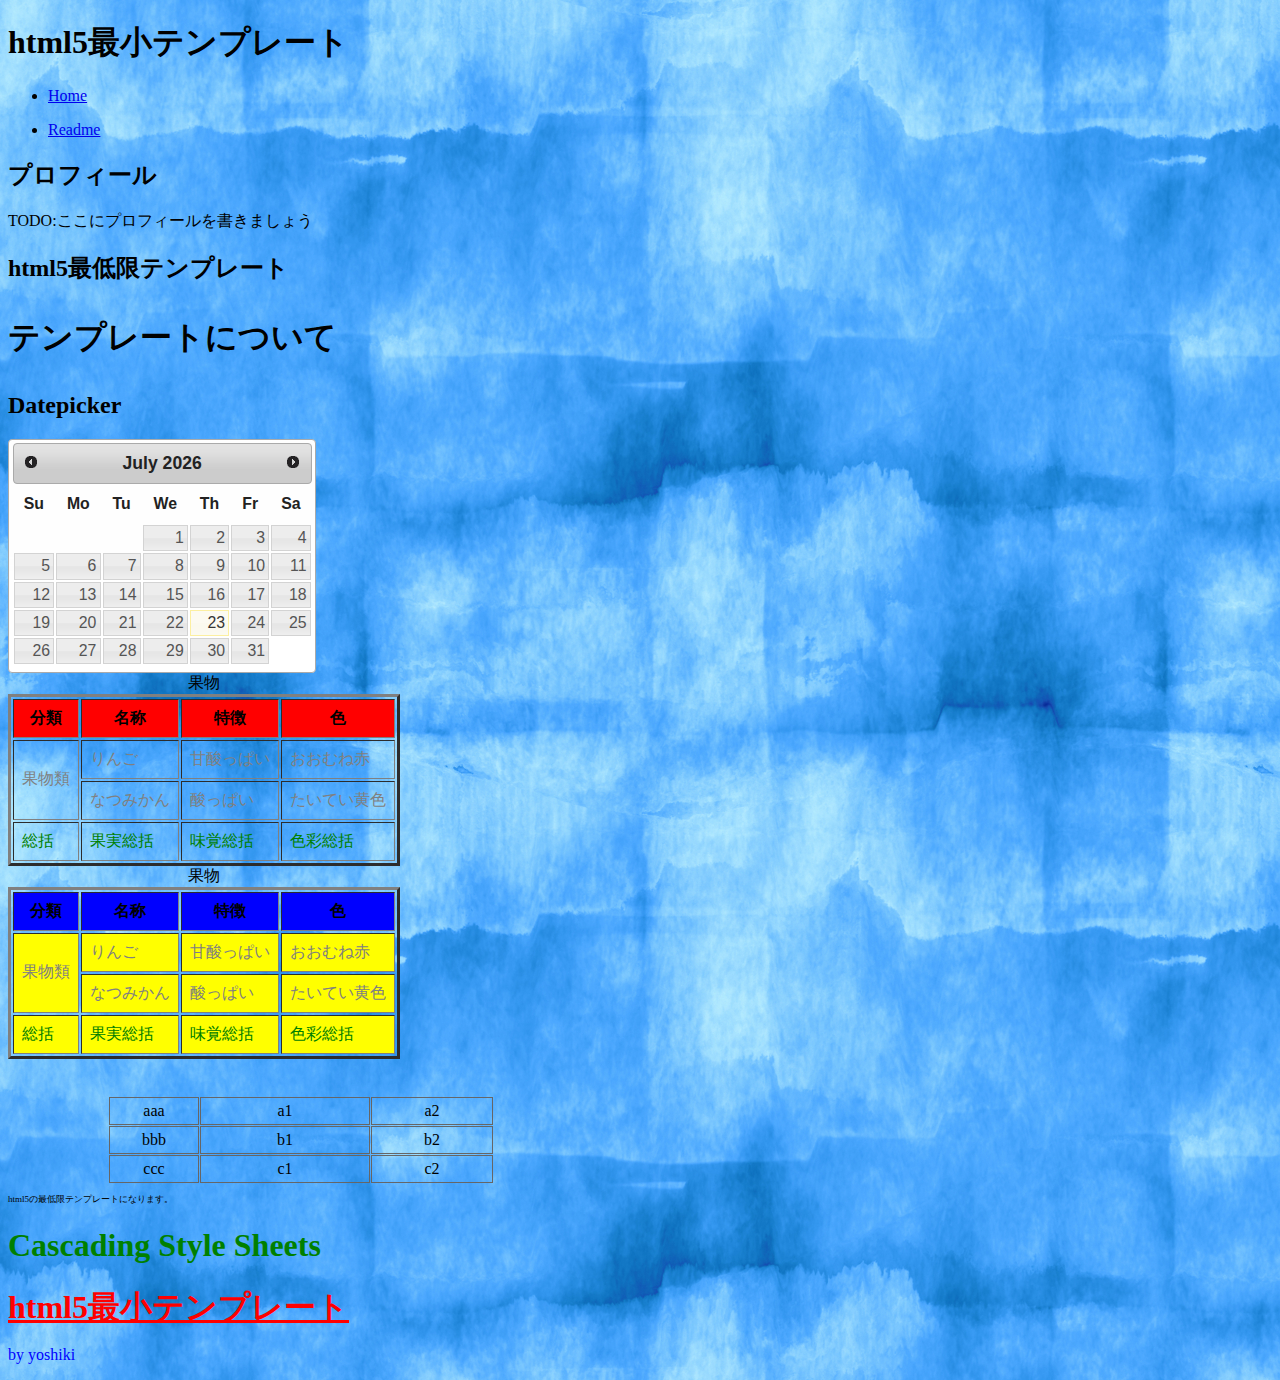
==== index.html @ 8c58e88d "プロフィールエリアの枠を用意しました" ====
﻿<!DOCTYPE html>
 <html lang="ja">
 <head>
 <meta charset="UTF-8" />
 <title>html5最小テンプレート</title>

<link rel="stylesheet" href="./style.css" type="text/css">
<link rel="stylesheet" href="./div.css" type="text/css">

		<link type="text/css" href="./jquery-ui-1.8.20.custom/css/custom-theme/jquery-ui-1.8.20.custom.css" rel="stylesheet" />
		<script type="text/javascript" src="./jquery-ui-1.8.20.custom/js/jquery-1.7.2.min.js"></script>
		<script type="text/javascript" src="./jquery-ui-1.8.20.custom/js/jquery-ui-1.8.20.custom.min.js"></script>

 </head>


 <body background="0001.jpg">

 <header>
 <h1>html5最小テンプレート</h1>
 </header>
 
 <nav>
 <ul><li><a href="./">Home</a></li></ul>
  <ul><li><a href="./readme.txt">Readme</a></li></ul>
 </nav>
 <article>

<h2> プロフィール </h2>
<p>TODO:ここにプロフィールを書きましょう</p>

 <h2>html5最低限テンプレート</h2>

 <p class="title">テンプレートについて </p> 


 		<!-- Datepicker -->
		<h2 class="demoHeaders">Datepicker</h2>
		<div id="datepicker"></div>


 <table border="3" cellspacing="2" cellpadding="8" id="table1">
 <caption>果物</caption>
  
  <thead>
   <tr>
    <th>分類</th>
    <th>名称</th>
    <th>特徴</th>
    <th>色</th> 
   </tr>
  </thead>

  <tbody>
   <tr>
     <td rowspan="2">果物類</td>
     <td>りんご</td>
     <td>甘酸っぱい</td>
     <td>おおむね赤</td>
   </tr>
   <tr>
    <td>なつみかん</td>
    <td>酸っぱい</td>
    <td>たいてい黄色</td>
   </tr>
  </tbody>

  <tfoot>
   <tr>
    <td>総括</td>
    <td>果実総括</td>
    <td>味覚総括</td>
    <td>色彩総括</td>
   </tr>
  </tfoot>

 </table>

 <table border="3" cellspacing="2" cellpadding="8" id="table2">
 <caption>果物</caption>
  
  <thead>
   <tr>
    <th>分類</th>
    <th>名称</th>
    <th>特徴</th>
    <th>色</th> 
   </tr>
  </thead>

  <tbody>
   <tr>
     <td rowspan="2">果物類</td>
     <td>りんご</td>
     <td>甘酸っぱい</td>
     <td>おおむね赤</td>
   </tr>
   <tr>
    <td>なつみかん</td>
    <td>酸っぱい</td>
    <td>たいてい黄色</td>
   </tr>
  </tbody>

  <tfoot>
   <tr>
    <td>総括</td>
    <td>果実総括</td>
    <td>味覚総括</td>
    <td>色彩総括</td>
   </tr>
  </tfoot>

 </table>

 <br>
 <script type="text/javascript" src="http://static.nexon.co.jp/arad/library/blogparts/include_arad_blogparts.js"></script>
<noscript>
<span style="font-size:10px"><a href="http://www.arad.jp" target="_blank">アラド戦記(www.arad.jp)</a>のブログパーツを表示するには、JavaScriptが動作する環境が必要です。</span>
</noscript>
 

<div class="hyoumodoki">
<div class="t1">aaa</div><div class="t2">a1</div><div class="t3">a2</div>
<div class="t1">bbb</div><div class="t2">b1</div><div class="t3">b2</div>
<div class="t1">ccc</div><div class="t2">c1</div><div class="t3">c2</div>

</div>

<div style="clear:both;">
 </div>

 <p class="description">html5の最低限テンプレートになります。</p>
 <h1 id="optical-properties">Cascading Style Sheets</h1>

 </article>
 <footer>
 <a href="./" class="title">html5最小テンプレート</a>
 </footer>

 <p style="color:Blue">by yoshiki</p> 


 <script>
     // Datepicker
     $('#datepicker').datepicker({
         inline: true
     });

 </script>
 </body>
 </html>
---- style.css ----
﻿    p {font-family:HG行書体;}
    p.title { font-size:xx-large;}
    p.description { font-size:xx-small;}
    a.title { font-size:xx-large; font-family:HG行書体; color:red;}
    .title { font-weight:bold;}
    h1#optical-properties {color:green;}
    table#table1 thead { background-color:red;}
    table#table2 thead { background-color:blue;}
    table#table2 td {background-color:yellow;}
    tbody { color:Gray;}
    tfoot { color:green;}

  body {background-color:#ADD8E6;}
---- div.css ----
﻿.hyoumodoki 
{
    
width:25em;
text-align:center;
margin-top:20px;
margin-bottom:20px;
margin-left:100px;

}
.hyoumodoki br{clear:both;}

div.t1{display:block;
float:left;
margin:0 0 1px 1px;
padding:4px;
width:5em;
border:1px solid #666;
}
div.t2{display:block;
float:left;
margin:0 0 1px 1px;
padding:4px;
width:10em;
border:1px solid #666;
}
div.t3{display:block;
float:left;
margin:0 0 1px 1px;
padding:4px;
width:7em;
border:1px solid #666;
}
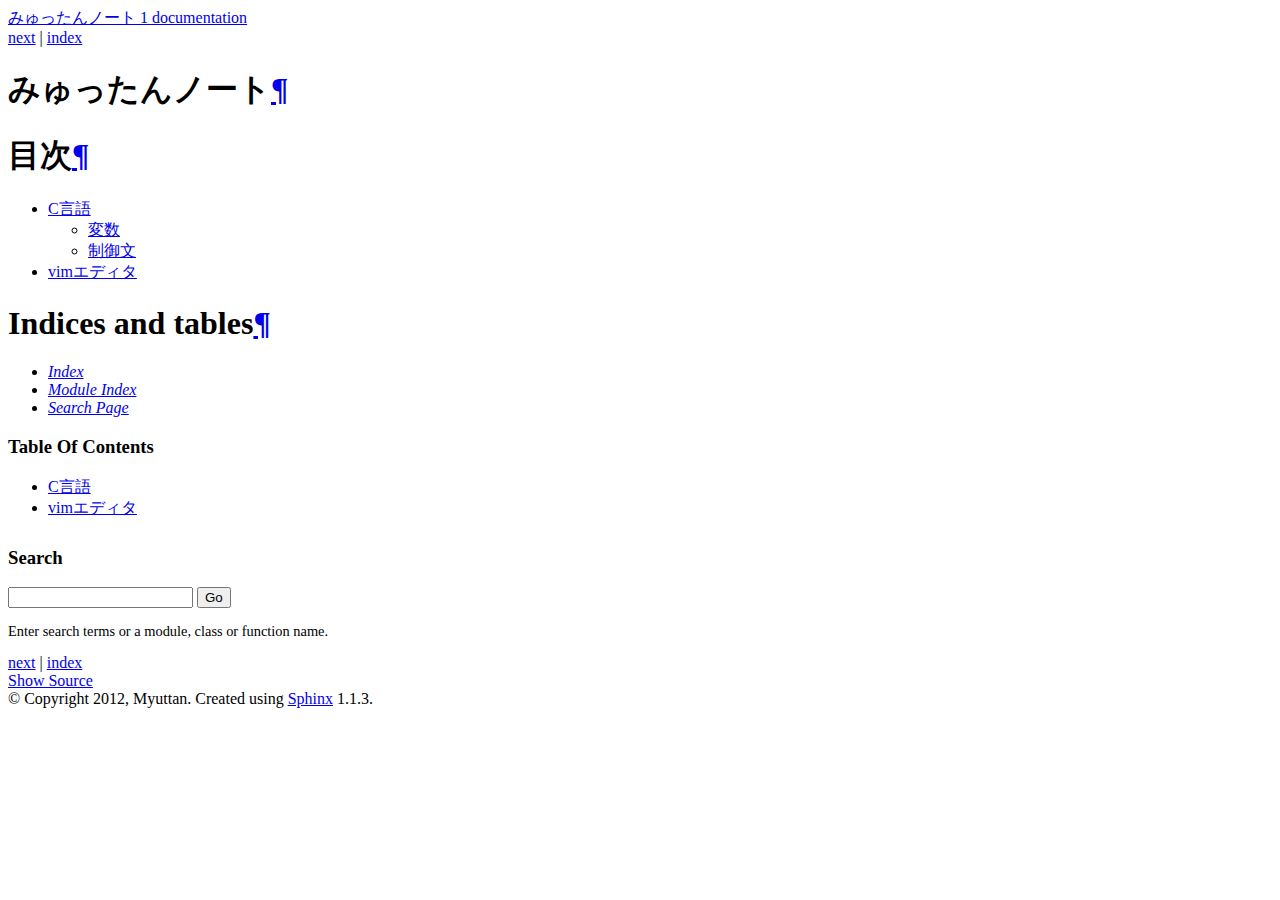
==== commit 4fac3596: "アンダースコアのディレクトリは削除" ====
--- a/index.html
+++ b/index.html
@@ -1,152 +1,129 @@
-﻿<!DOCTYPE html>
- <html lang="ja">
- <head>
- <meta charset="UTF-8" />
- <title>html5最小テンプレート</title>
-
-<link rel="stylesheet" href="./style.css" type="text/css">
-<link rel="stylesheet" href="./div.css" type="text/css">
-
-		<link type="text/css" href="./jquery-ui-1.8.20.custom/css/custom-theme/jquery-ui-1.8.20.custom.css" rel="stylesheet" />
-		<script type="text/javascript" src="./jquery-ui-1.8.20.custom/js/jquery-1.7.2.min.js"></script>
-		<script type="text/javascript" src="./jquery-ui-1.8.20.custom/js/jquery-ui-1.8.20.custom.min.js"></script>
-
- </head>
 
 
- <body background="0001.jpg">
-
- <header>
- <h1>html5最小テンプレート</h1>
- </header>
- 
- <nav>
- <ul><li><a href="./">Home</a></li></ul>
-  <ul><li><a href="./readme.txt">Readme</a></li></ul>
- </nav>
- <article>
-
-<h2> プロフィール </h2>
-<p>TODO:ここにプロフィールを書きましょう</p>
-
- <h2>html5最低限テンプレート</h2>
-
- <p class="title">テンプレートについて </p> 
+<!DOCTYPE html PUBLIC "-//W3C//DTD XHTML 1.0 Transitional//EN"
+  "http://www.w3.org/TR/xhtml1/DTD/xhtml1-transitional.dtd">
 
 
- 		<!-- Datepicker -->
-		<h2 class="demoHeaders">Datepicker</h2>
-		<div id="datepicker"></div>
+<html xmlns="http://www.w3.org/1999/xhtml">
+  <head>
+    <meta http-equiv="Content-Type" content="text/html; charset=utf-8" />
+    
+    <title>みゅったんノート &mdash; みゅったんノート 1 documentation</title>
+    
+    <link rel="stylesheet" href="static/agogo.css" type="text/css" />
+    <link rel="stylesheet" href="static/pygments.css" type="text/css" />
+    
+    <script type="text/javascript">
+      var DOCUMENTATION_OPTIONS = {
+        URL_ROOT:    '',
+        VERSION:     '1',
+        COLLAPSE_INDEX: false,
+        FILE_SUFFIX: '.html',
+        HAS_SOURCE:  true
+      };
+    </script>
+    <script type="text/javascript" src="static/jquery.js"></script>
+    <script type="text/javascript" src="static/underscore.js"></script>
+    <script type="text/javascript" src="static/doctools.js"></script>
+    <link rel="top" title="みゅったんノート 1 documentation" href="#" />
+    <link rel="next" title="C言語" href="c.html" /> 
+  </head>
+  <body>
+    <div class="header-wrapper">
+      <div class="header">
+        <div class="headertitle"><a
+          href="#">みゅったんノート 1 documentation</a></div>
+        <div class="rel">
+          <a href="c.html" title="C言語"
+             accesskey="N">next</a> |
+          <a href="genindex.html" title="General Index"
+             accesskey="I">index</a>
+        </div>
+       </div>
+    </div>
+
+    <div class="content-wrapper">
+      <div class="content">
+        <div class="document">
+            
+      <div class="documentwrapper">
+        <div class="bodywrapper">
+          <div class="body">
+            
+  <div class="section" id="id1">
+<h1>みゅったんノート<a class="headerlink" href="#id1" title="Permalink to this headline">¶</a></h1>
+</div>
+<div class="section" id="id2">
+<h1>目次<a class="headerlink" href="#id2" title="Permalink to this headline">¶</a></h1>
+<div class="toctree-wrapper compound">
+<ul>
+<li class="toctree-l1"><a class="reference internal" href="c.html">C言語</a><ul>
+<li class="toctree-l2"><a class="reference internal" href="c.html#id1">変数</a></li>
+<li class="toctree-l2"><a class="reference internal" href="c.html#id2">制御文</a></li>
+</ul>
+</li>
+<li class="toctree-l1"><a class="reference internal" href="vim.html">vimエディタ</a></li>
+</ul>
+</div>
+</div>
+<div class="section" id="indices-and-tables">
+<h1>Indices and tables<a class="headerlink" href="#indices-and-tables" title="Permalink to this headline">¶</a></h1>
+<ul class="simple">
+<li><a class="reference internal" href="genindex.html"><em>Index</em></a></li>
+<li><a class="reference internal" href="py-modindex.html"><em>Module Index</em></a></li>
+<li><a class="reference internal" href="search.html"><em>Search Page</em></a></li>
+</ul>
+</div>
 
 
- <table border="3" cellspacing="2" cellpadding="8" id="table1">
- <caption>果物</caption>
-  
-  <thead>
-   <tr>
-    <th>分類</th>
-    <th>名称</th>
-    <th>特徴</th>
-    <th>色</th> 
-   </tr>
-  </thead>
+          </div>
+        </div>
+      </div>
+        </div>
+        <div class="sidebar">
+          <h3>Table Of Contents</h3>
+          <ul>
+<li class="toctree-l1"><a class="reference internal" href="c.html">C言語</a></li>
+<li class="toctree-l1"><a class="reference internal" href="vim.html">vimエディタ</a></li>
+</ul>
 
-  <tbody>
-   <tr>
-     <td rowspan="2">果物類</td>
-     <td>りんご</td>
-     <td>甘酸っぱい</td>
-     <td>おおむね赤</td>
-   </tr>
-   <tr>
-    <td>なつみかん</td>
-    <td>酸っぱい</td>
-    <td>たいてい黄色</td>
-   </tr>
-  </tbody>
+          <h3 style="margin-top: 1.5em;">Search</h3>
+          <form class="search" action="search.html" method="get">
+            <input type="text" name="q" />
+            <input type="submit" value="Go" />
+            <input type="hidden" name="check_keywords" value="yes" />
+            <input type="hidden" name="area" value="default" />
+          </form>
+          <p class="searchtip" style="font-size: 90%">
+            Enter search terms or a module, class or function name.
+          </p>
+        </div>
+        <div class="clearer"></div>
+      </div>
+    </div>
 
-  <tfoot>
-   <tr>
-    <td>総括</td>
-    <td>果実総括</td>
-    <td>味覚総括</td>
-    <td>色彩総括</td>
-   </tr>
-  </tfoot>
+    <div class="footer-wrapper">
+      <div class="footer">
+        <div class="left">
+          <a href="c.html" title="C言語"
+             >next</a> |
+          <a href="genindex.html" title="General Index"
+             >index</a>
+            <br/>
+            <a href="sources/index.txt"
+               rel="nofollow">Show Source</a>
+        </div>
 
- </table>
+        <div class="right">
+          
+    <div class="footer">
+        &copy; Copyright 2012, Myuttan.
+      Created using <a href="http://sphinx.pocoo.org/">Sphinx</a> 1.1.3.
+    </div>
+        </div>
+        <div class="clearer"></div>
+      </div>
+    </div>
 
- <table border="3" cellspacing="2" cellpadding="8" id="table2">
- <caption>果物</caption>
-  
-  <thead>
-   <tr>
-    <th>分類</th>
-    <th>名称</th>
-    <th>特徴</th>
-    <th>色</th> 
-   </tr>
-  </thead>
-
-  <tbody>
-   <tr>
-     <td rowspan="2">果物類</td>
-     <td>りんご</td>
-     <td>甘酸っぱい</td>
-     <td>おおむね赤</td>
-   </tr>
-   <tr>
-    <td>なつみかん</td>
-    <td>酸っぱい</td>
-    <td>たいてい黄色</td>
-   </tr>
-  </tbody>
-
-  <tfoot>
-   <tr>
-    <td>総括</td>
-    <td>果実総括</td>
-    <td>味覚総括</td>
-    <td>色彩総括</td>
-   </tr>
-  </tfoot>
-
- </table>
-
- <br>
- <script type="text/javascript" src="http://static.nexon.co.jp/arad/library/blogparts/include_arad_blogparts.js"></script>
-<noscript>
-<span style="font-size:10px"><a href="http://www.arad.jp" target="_blank">アラド戦記(www.arad.jp)</a>のブログパーツを表示するには、JavaScriptが動作する環境が必要です。</span>
-</noscript>
- 
-
-<div class="hyoumodoki">
-<div class="t1">aaa</div><div class="t2">a1</div><div class="t3">a2</div>
-<div class="t1">bbb</div><div class="t2">b1</div><div class="t3">b2</div>
-<div class="t1">ccc</div><div class="t2">c1</div><div class="t3">c2</div>
-
-</div>
-
-<div style="clear:both;">
- </div>
-
- <p class="description">html5の最低限テンプレートになります。</p>
- <h1 id="optical-properties">Cascading Style Sheets</h1>
-
- </article>
- <footer>
- <a href="./" class="title">html5最小テンプレート</a>
- </footer>
-
- <p style="color:Blue">by yoshiki</p> 
-
-
- <script>
-     // Datepicker
-     $('#datepicker').datepicker({
-         inline: true
-     });
-
- </script>
- </body>
- </html>
+  </body>
+</html>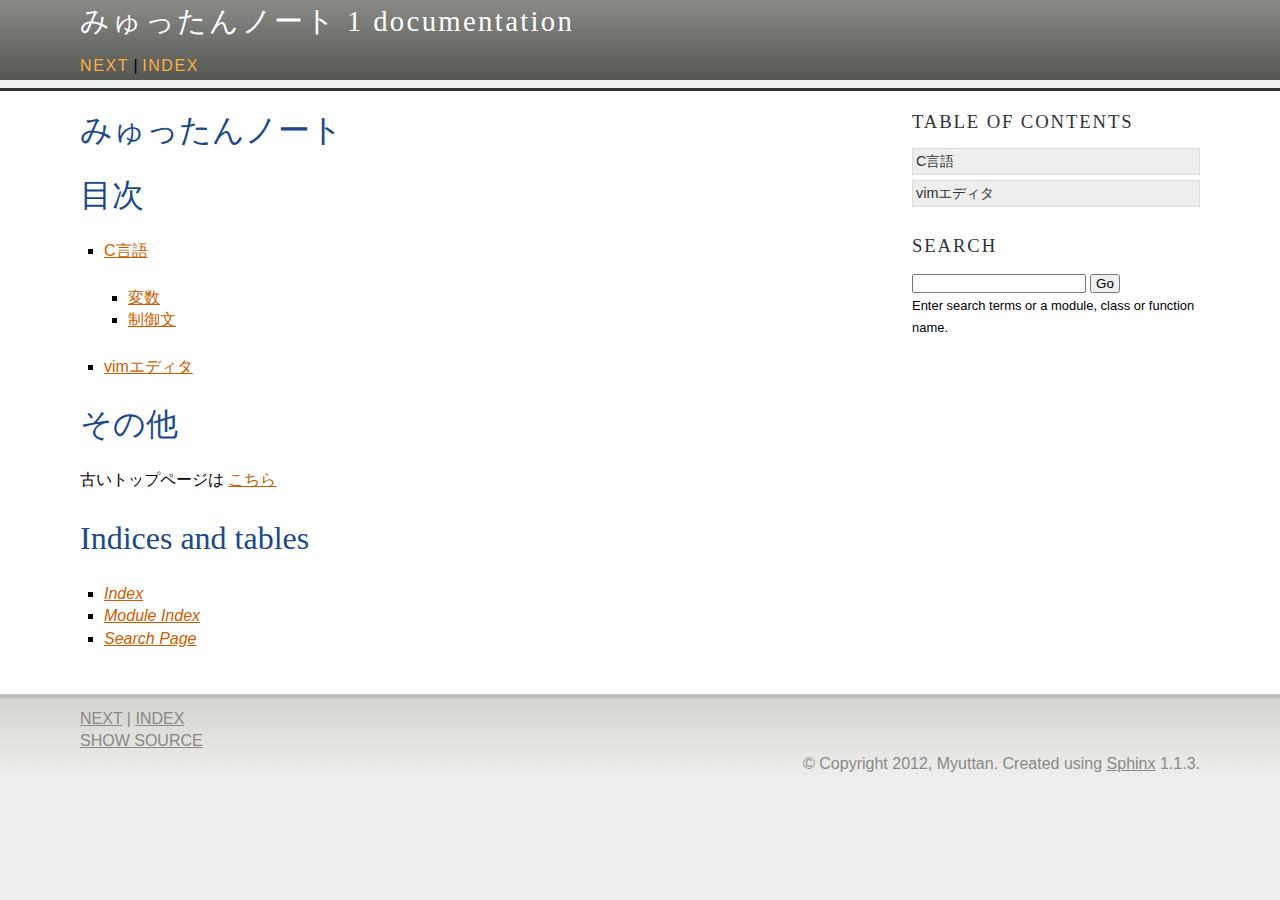
==== commit 7bd1bc5d: "old を追加しました。" ====
--- a/index.html
+++ b/index.html
@@ -66,6 +66,10 @@
 </ul>
 </div>
 </div>
+<div class="section" id="id3">
+<h1>その他<a class="headerlink" href="#id3" title="Permalink to this headline">¶</a></h1>
+<p>古いトップページは <a class="reference external" href="/old.html">こちら</a></p>
+</div>
 <div class="section" id="indices-and-tables">
 <h1>Indices and tables<a class="headerlink" href="#indices-and-tables" title="Permalink to this headline">¶</a></h1>
 <ul class="simple">
--- a/static/agogo.css
+++ b/static/agogo.css
@@ -0,0 +1,464 @@
+/*
+ * agogo.css_t
+ * ~~~~~~~~~~~
+ *
+ * Sphinx stylesheet -- agogo theme.
+ *
+ * :copyright: Copyright 2007-2011 by the Sphinx team, see AUTHORS.
+ * :license: BSD, see LICENSE for details.
+ *
+ */
+
+* {
+  margin: 0px;
+  padding: 0px;
+}
+
+body {
+  font-family: "Verdana", Arial, sans-serif;
+  line-height: 1.4em;
+  color: black;
+  background-color: #eeeeec;
+}
+
+
+/* Page layout */
+
+div.header, div.content, div.footer {
+  width: 70em;
+  margin-left: auto;
+  margin-right: auto;
+}
+
+div.header-wrapper {
+  background: url(bgtop.png) top left repeat-x;
+  border-bottom: 3px solid #2e3436;
+}
+
+
+/* Default body styles */
+a {
+  color: #ce5c00;
+}
+
+div.bodywrapper a, div.footer a {
+  text-decoration: underline;
+}
+
+.clearer {
+  clear: both;
+}
+
+.left {
+  float: left;
+}
+
+.right {
+  float: right;
+}
+
+.line-block {
+    display: block;
+    margin-top: 1em;
+    margin-bottom: 1em;
+}
+
+.line-block .line-block {
+    margin-top: 0;
+    margin-bottom: 0;
+    margin-left: 1.5em;
+}
+
+h1, h2, h3, h4 {
+  font-family: "Georgia", "Times New Roman", serif;
+  font-weight: normal;
+  color: #3465a4;
+  margin-bottom: .8em;
+}
+
+h1 {
+  color: #204a87;
+}
+
+h2 {
+  padding-bottom: .5em;
+  border-bottom: 1px solid #3465a4;
+}
+
+a.headerlink {
+  visibility: hidden;
+  color: #dddddd;
+  padding-left: .3em;
+}
+
+h1:hover > a.headerlink,
+h2:hover > a.headerlink,
+h3:hover > a.headerlink,
+h4:hover > a.headerlink,
+h5:hover > a.headerlink,
+h6:hover > a.headerlink,
+dt:hover > a.headerlink {
+  visibility: visible;
+}
+
+img {
+  border: 0;
+}
+
+div.admonition {
+  margin-top: 10px;
+  margin-bottom: 10px;
+  padding: 2px 7px 1px 7px;
+  border-left: 0.2em solid black;
+}
+
+p.admonition-title {
+  margin: 0px 10px 5px 0px;
+  font-weight: bold;
+}
+
+dt:target, .highlighted {
+  background-color: #fbe54e;
+}
+
+/* Header */
+
+div.header {
+  padding-top: 10px;
+  padding-bottom: 10px;
+}
+
+div.header .headertitle {
+  font-family: "Georgia", "Times New Roman", serif;
+  font-weight: normal;
+  font-size: 180%;
+  letter-spacing: .08em;
+  margin-bottom: .8em;
+}
+
+div.header .headertitle a {
+  color: white;
+}
+
+div.header div.rel {
+  margin-top: 1em;
+}
+
+div.header div.rel a {
+  color: #fcaf3e;
+  letter-spacing: .1em;
+  text-transform: uppercase;
+}
+
+p.logo {
+    float: right;
+}
+
+img.logo {
+    border: 0;
+}
+
+
+/* Content */
+div.content-wrapper {
+  background-color: white;
+  padding-top: 20px;
+  padding-bottom: 20px;
+}
+
+div.document {
+  width: 50em;
+  float: left;
+}
+
+div.body {
+  padding-right: 2em;
+  text-align: justify;
+}
+
+div.document h1 {
+  line-height: 120%;
+}
+
+div.document ul {
+  margin: 1.5em;
+  list-style-type: square;
+}
+
+div.document dd {
+  margin-left: 1.2em;
+  margin-top: .4em;
+  margin-bottom: 1em;
+}
+
+div.document .section {
+  margin-top: 1.7em;
+}
+div.document .section:first-child {
+  margin-top: 0px;
+}
+
+div.document div.highlight {
+  padding: 3px;
+  background-color: #eeeeec;
+  border-top: 2px solid #dddddd;
+  border-bottom: 2px solid #dddddd;
+  margin-top: .8em;
+  margin-bottom: .8em;
+}
+
+div.document h2 {
+  margin-top: .7em;
+}
+
+div.document p {
+  margin-bottom: .5em;
+}
+
+div.document li.toctree-l1 {
+  margin-bottom: 1em;
+}
+
+div.document .descname {
+  font-weight: bold;
+}
+
+div.document .docutils.literal {
+  background-color: #eeeeec;
+  padding: 1px;
+}
+
+div.document .docutils.xref.literal {
+  background-color: transparent;
+  padding: 0px;
+}
+
+div.document blockquote {
+  margin: 1em;
+}
+
+div.document ol {
+  margin: 1.5em;
+}
+
+
+/* Sidebar */
+
+div.sidebar {
+  width: 20em;
+  float: right;
+  font-size: .9em;
+}
+
+div.sidebar a, div.header a {
+  text-decoration: none;
+}
+
+div.sidebar a:hover, div.header a:hover {
+  text-decoration: underline;
+}
+
+div.sidebar h3 {
+  color: #2e3436;
+  text-transform: uppercase;
+  font-size: 130%;
+  letter-spacing: .1em;
+}
+
+div.sidebar ul {
+  list-style-type: none;
+}
+
+div.sidebar li.toctree-l1 a {
+  display: block;
+  padding: 1px;
+  border: 1px solid #dddddd;
+  background-color: #eeeeec;
+  margin-bottom: .4em;
+  padding-left: 3px;
+  color: #2e3436;
+}
+
+div.sidebar li.toctree-l2 a {
+  background-color: transparent;
+  border: none;
+  margin-left: 1em;
+  border-bottom: 1px solid #dddddd;
+}
+
+div.sidebar li.toctree-l3 a {
+  background-color: transparent;
+  border: none;
+  margin-left: 2em;
+  border-bottom: 1px solid #dddddd;
+}
+
+div.sidebar li.toctree-l2:last-child a {
+  border-bottom: none;
+}
+
+div.sidebar li.toctree-l1.current a {
+  border-right: 5px solid #fcaf3e;
+}
+
+div.sidebar li.toctree-l1.current li.toctree-l2 a {
+  border-right: none;
+}
+
+div.sidebar input[type="text"] {
+  width: 170px;
+}
+
+div.sidebar input[type="submit"] {
+  width: 30px;
+}
+
+
+/* Footer */
+
+div.footer-wrapper {
+  background: url(bgfooter.png) top left repeat-x;
+  border-top: 4px solid #babdb6;
+  padding-top: 10px;
+  padding-bottom: 10px;
+  min-height: 80px;
+}
+
+div.footer, div.footer a {
+  color: #888a85;
+}
+
+div.footer .right {
+  text-align: right;
+}
+
+div.footer .left {
+  text-transform: uppercase;
+}
+
+
+/* Styles copied from basic theme */
+
+img.align-left, .figure.align-left, object.align-left {
+    clear: left;
+    float: left;
+    margin-right: 1em;
+}
+
+img.align-right, .figure.align-right, object.align-right {
+    clear: right;
+    float: right;
+    margin-left: 1em;
+}
+
+img.align-center, .figure.align-center, object.align-center {
+  display: block;
+  margin-left: auto;
+  margin-right: auto;
+}
+
+.align-left {
+    text-align: left;
+}
+
+.align-center {
+    text-align: center;
+}
+
+.align-right {
+    text-align: right;
+}
+
+/* -- search page ----------------------------------------------------------- */
+
+ul.search {
+    margin: 10px 0 0 20px;
+    padding: 0;
+}
+
+ul.search li {
+    padding: 5px 0 5px 20px;
+    background-image: url(file.png);
+    background-repeat: no-repeat;
+    background-position: 0 7px;
+}
+
+ul.search li a {
+    font-weight: bold;
+}
+
+ul.search li div.context {
+    color: #888;
+    margin: 2px 0 0 30px;
+    text-align: left;
+}
+
+ul.keywordmatches li.goodmatch a {
+    font-weight: bold;
+}
+
+/* -- index page ------------------------------------------------------------ */
+
+table.contentstable {
+    width: 90%;
+}
+
+table.contentstable p.biglink {
+    line-height: 150%;
+}
+
+a.biglink {
+    font-size: 1.3em;
+}
+
+span.linkdescr {
+    font-style: italic;
+    padding-top: 5px;
+    font-size: 90%;
+}
+
+/* -- general index --------------------------------------------------------- */
+
+table.indextable td {
+    text-align: left;
+    vertical-align: top;
+}
+
+table.indextable dl, table.indextable dd {
+    margin-top: 0;
+    margin-bottom: 0;
+}
+
+table.indextable tr.pcap {
+    height: 10px;
+}
+
+table.indextable tr.cap {
+    margin-top: 10px;
+    background-color: #f2f2f2;
+}
+
+img.toggler {
+    margin-right: 3px;
+    margin-top: 3px;
+    cursor: pointer;
+}
+
+/* -- viewcode extension ---------------------------------------------------- */
+
+.viewcode-link {
+    float: right;
+}
+
+.viewcode-back {
+    float: right;
+    font-family:: "Verdana", Arial, sans-serif;
+}
+
+div.viewcode-block:target {
+    margin: -1px -3px;
+    padding: 0 3px;
+    background-color: #f4debf;
+    border-top: 1px solid #ac9;
+    border-bottom: 1px solid #ac9;
+}--- a/static/pygments.css
+++ b/static/pygments.css
@@ -0,0 +1,62 @@
+.highlight .hll { background-color: #ffffcc }
+.highlight  { background: #eeffcc; }
+.highlight .c { color: #408090; font-style: italic } /* Comment */
+.highlight .err { border: 1px solid #FF0000 } /* Error */
+.highlight .k { color: #007020; font-weight: bold } /* Keyword */
+.highlight .o { color: #666666 } /* Operator */
+.highlight .cm { color: #408090; font-style: italic } /* Comment.Multiline */
+.highlight .cp { color: #007020 } /* Comment.Preproc */
+.highlight .c1 { color: #408090; font-style: italic } /* Comment.Single */
+.highlight .cs { color: #408090; background-color: #fff0f0 } /* Comment.Special */
+.highlight .gd { color: #A00000 } /* Generic.Deleted */
+.highlight .ge { font-style: italic } /* Generic.Emph */
+.highlight .gr { color: #FF0000 } /* Generic.Error */
+.highlight .gh { color: #000080; font-weight: bold } /* Generic.Heading */
+.highlight .gi { color: #00A000 } /* Generic.Inserted */
+.highlight .go { color: #303030 } /* Generic.Output */
+.highlight .gp { color: #c65d09; font-weight: bold } /* Generic.Prompt */
+.highlight .gs { font-weight: bold } /* Generic.Strong */
+.highlight .gu { color: #800080; font-weight: bold } /* Generic.Subheading */
+.highlight .gt { color: #0040D0 } /* Generic.Traceback */
+.highlight .kc { color: #007020; font-weight: bold } /* Keyword.Constant */
+.highlight .kd { color: #007020; font-weight: bold } /* Keyword.Declaration */
+.highlight .kn { color: #007020; font-weight: bold } /* Keyword.Namespace */
+.highlight .kp { color: #007020 } /* Keyword.Pseudo */
+.highlight .kr { color: #007020; font-weight: bold } /* Keyword.Reserved */
+.highlight .kt { color: #902000 } /* Keyword.Type */
+.highlight .m { color: #208050 } /* Literal.Number */
+.highlight .s { color: #4070a0 } /* Literal.String */
+.highlight .na { color: #4070a0 } /* Name.Attribute */
+.highlight .nb { color: #007020 } /* Name.Builtin */
+.highlight .nc { color: #0e84b5; font-weight: bold } /* Name.Class */
+.highlight .no { color: #60add5 } /* Name.Constant */
+.highlight .nd { color: #555555; font-weight: bold } /* Name.Decorator */
+.highlight .ni { color: #d55537; font-weight: bold } /* Name.Entity */
+.highlight .ne { color: #007020 } /* Name.Exception */
+.highlight .nf { color: #06287e } /* Name.Function */
+.highlight .nl { color: #002070; font-weight: bold } /* Name.Label */
+.highlight .nn { color: #0e84b5; font-weight: bold } /* Name.Namespace */
+.highlight .nt { color: #062873; font-weight: bold } /* Name.Tag */
+.highlight .nv { color: #bb60d5 } /* Name.Variable */
+.highlight .ow { color: #007020; font-weight: bold } /* Operator.Word */
+.highlight .w { color: #bbbbbb } /* Text.Whitespace */
+.highlight .mf { color: #208050 } /* Literal.Number.Float */
+.highlight .mh { color: #208050 } /* Literal.Number.Hex */
+.highlight .mi { color: #208050 } /* Literal.Number.Integer */
+.highlight .mo { color: #208050 } /* Literal.Number.Oct */
+.highlight .sb { color: #4070a0 } /* Literal.String.Backtick */
+.highlight .sc { color: #4070a0 } /* Literal.String.Char */
+.highlight .sd { color: #4070a0; font-style: italic } /* Literal.String.Doc */
+.highlight .s2 { color: #4070a0 } /* Literal.String.Double */
+.highlight .se { color: #4070a0; font-weight: bold } /* Literal.String.Escape */
+.highlight .sh { color: #4070a0 } /* Literal.String.Heredoc */
+.highlight .si { color: #70a0d0; font-style: italic } /* Literal.String.Interpol */
+.highlight .sx { color: #c65d09 } /* Literal.String.Other */
+.highlight .sr { color: #235388 } /* Literal.String.Regex */
+.highlight .s1 { color: #4070a0 } /* Literal.String.Single */
+.highlight .ss { color: #517918 } /* Literal.String.Symbol */
+.highlight .bp { color: #007020 } /* Name.Builtin.Pseudo */
+.highlight .vc { color: #bb60d5 } /* Name.Variable.Class */
+.highlight .vg { color: #bb60d5 } /* Name.Variable.Global */
+.highlight .vi { color: #bb60d5 } /* Name.Variable.Instance */
+.highlight .il { color: #208050 } /* Literal.Number.Integer.Long */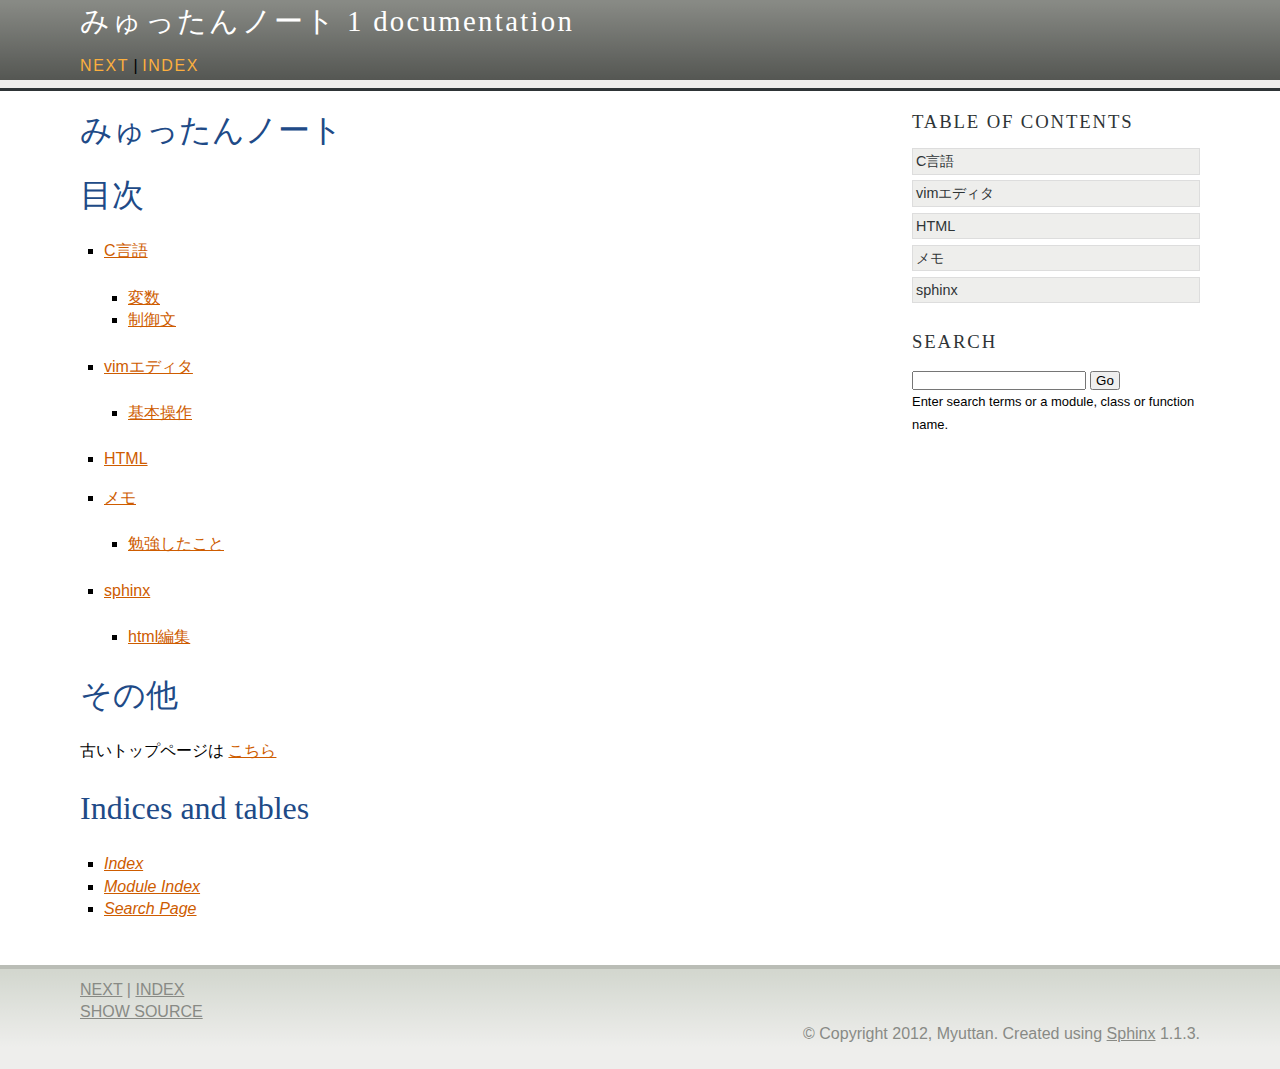
==== commit f0190fa2: "note update" ====
--- a/index.html
+++ b/index.html
@@ -62,7 +62,19 @@
 <li class="toctree-l2"><a class="reference internal" href="c.html#id2">制御文</a></li>
 </ul>
 </li>
-<li class="toctree-l1"><a class="reference internal" href="vim.html">vimエディタ</a></li>
+<li class="toctree-l1"><a class="reference internal" href="vim.html">vimエディタ</a><ul>
+<li class="toctree-l2"><a class="reference internal" href="vim.html#id1">基本操作</a></li>
+</ul>
+</li>
+<li class="toctree-l1"><a class="reference internal" href="html.html">HTML</a></li>
+<li class="toctree-l1"><a class="reference internal" href="memo.html">メモ</a><ul>
+<li class="toctree-l2"><a class="reference internal" href="memo.html#id2">勉強したこと</a></li>
+</ul>
+</li>
+<li class="toctree-l1"><a class="reference internal" href="sphinx.html">sphinx</a><ul>
+<li class="toctree-l2"><a class="reference internal" href="sphinx.html#html">html編集</a></li>
+</ul>
+</li>
 </ul>
 </div>
 </div>
@@ -89,6 +101,9 @@
           <ul>
 <li class="toctree-l1"><a class="reference internal" href="c.html">C言語</a></li>
 <li class="toctree-l1"><a class="reference internal" href="vim.html">vimエディタ</a></li>
+<li class="toctree-l1"><a class="reference internal" href="html.html">HTML</a></li>
+<li class="toctree-l1"><a class="reference internal" href="memo.html">メモ</a></li>
+<li class="toctree-l1"><a class="reference internal" href="sphinx.html">sphinx</a></li>
 </ul>
 
           <h3 style="margin-top: 1.5em;">Search</h3>
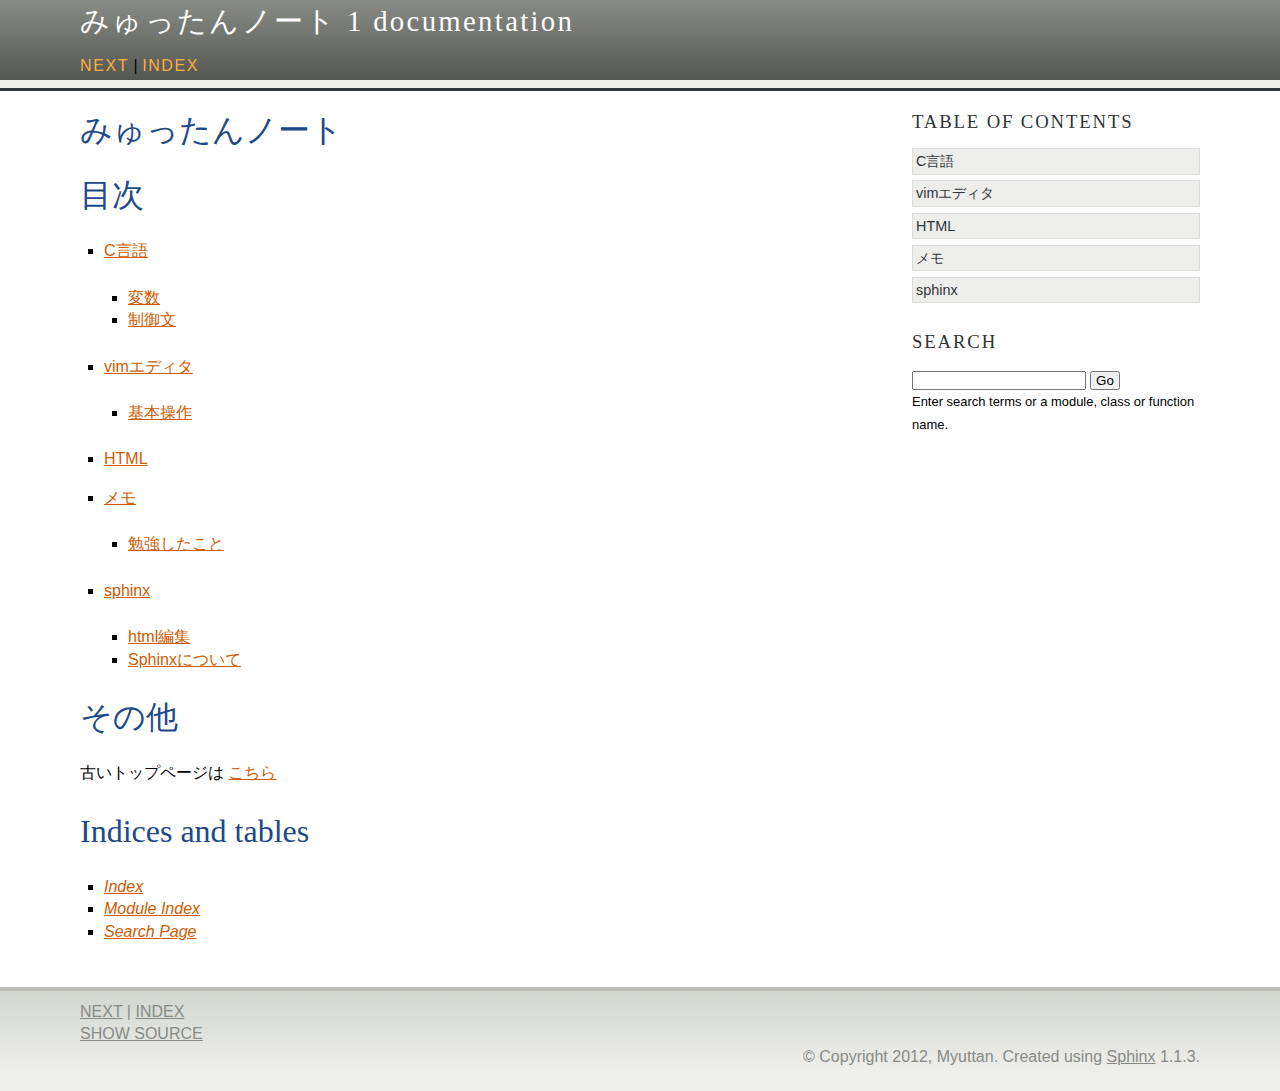
==== commit 5c3faa98: "sphinxの更新" ====
--- a/index.html
+++ b/index.html
@@ -73,6 +73,7 @@
 </li>
 <li class="toctree-l1"><a class="reference internal" href="sphinx.html">sphinx</a><ul>
 <li class="toctree-l2"><a class="reference internal" href="sphinx.html#html">html編集</a></li>
+<li class="toctree-l2"><a class="reference internal" href="sphinx.html#id6">Sphinxについて</a></li>
 </ul>
 </li>
 </ul>
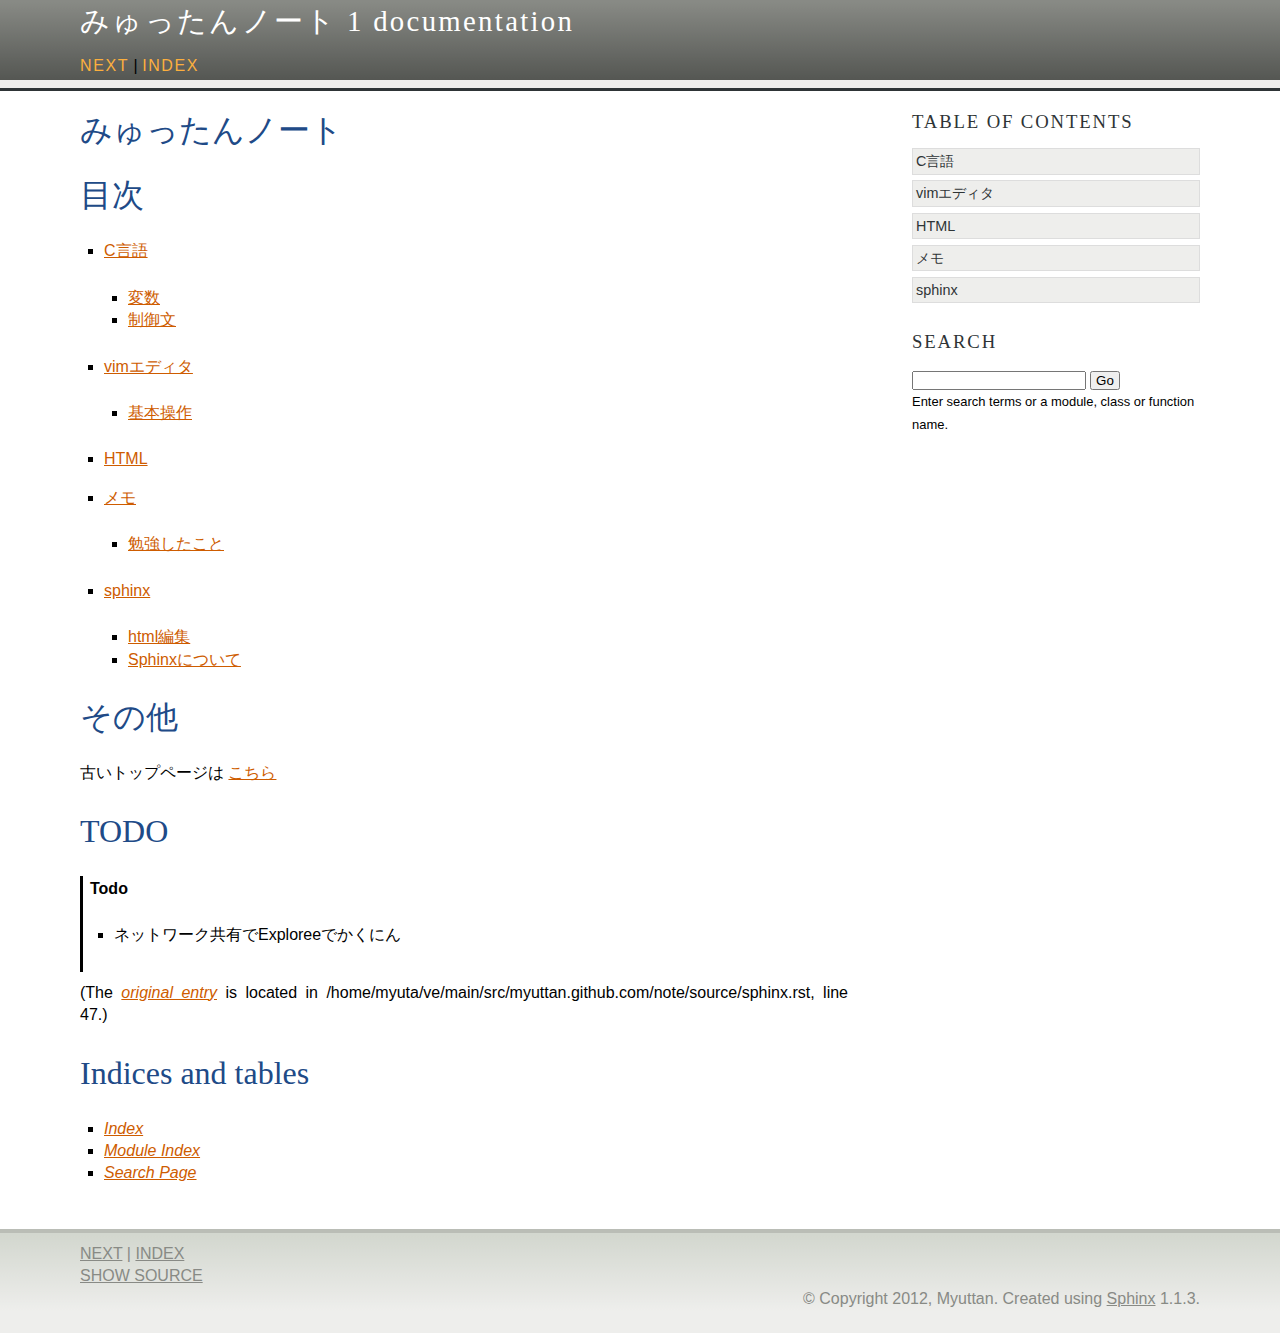
==== commit f2878795: "vim等" ====
--- a/index.html
+++ b/index.html
@@ -83,6 +83,16 @@
 <h1>その他<a class="headerlink" href="#id3" title="Permalink to this headline">¶</a></h1>
 <p>古いトップページは <a class="reference external" href="/old.html">こちら</a></p>
 </div>
+<div class="section" id="todo">
+<h1>TODO<a class="headerlink" href="#todo" title="Permalink to this headline">¶</a></h1>
+<div class="admonition-todo admonition" id="index-0">
+<p class="first admonition-title">Todo</p>
+<ul class="last simple">
+<li>ネットワーク共有でExploreeでかくにん</li>
+</ul>
+</div>
+<p class="todo-source">(The <a class="reference internal" href="sphinx.html#index-0"><em>original entry</em></a> is located in  /home/myuta/ve/main/src/myuttan.github.com/note/source/sphinx.rst, line 47.)</p>
+</div>
 <div class="section" id="indices-and-tables">
 <h1>Indices and tables<a class="headerlink" href="#indices-and-tables" title="Permalink to this headline">¶</a></h1>
 <ul class="simple">
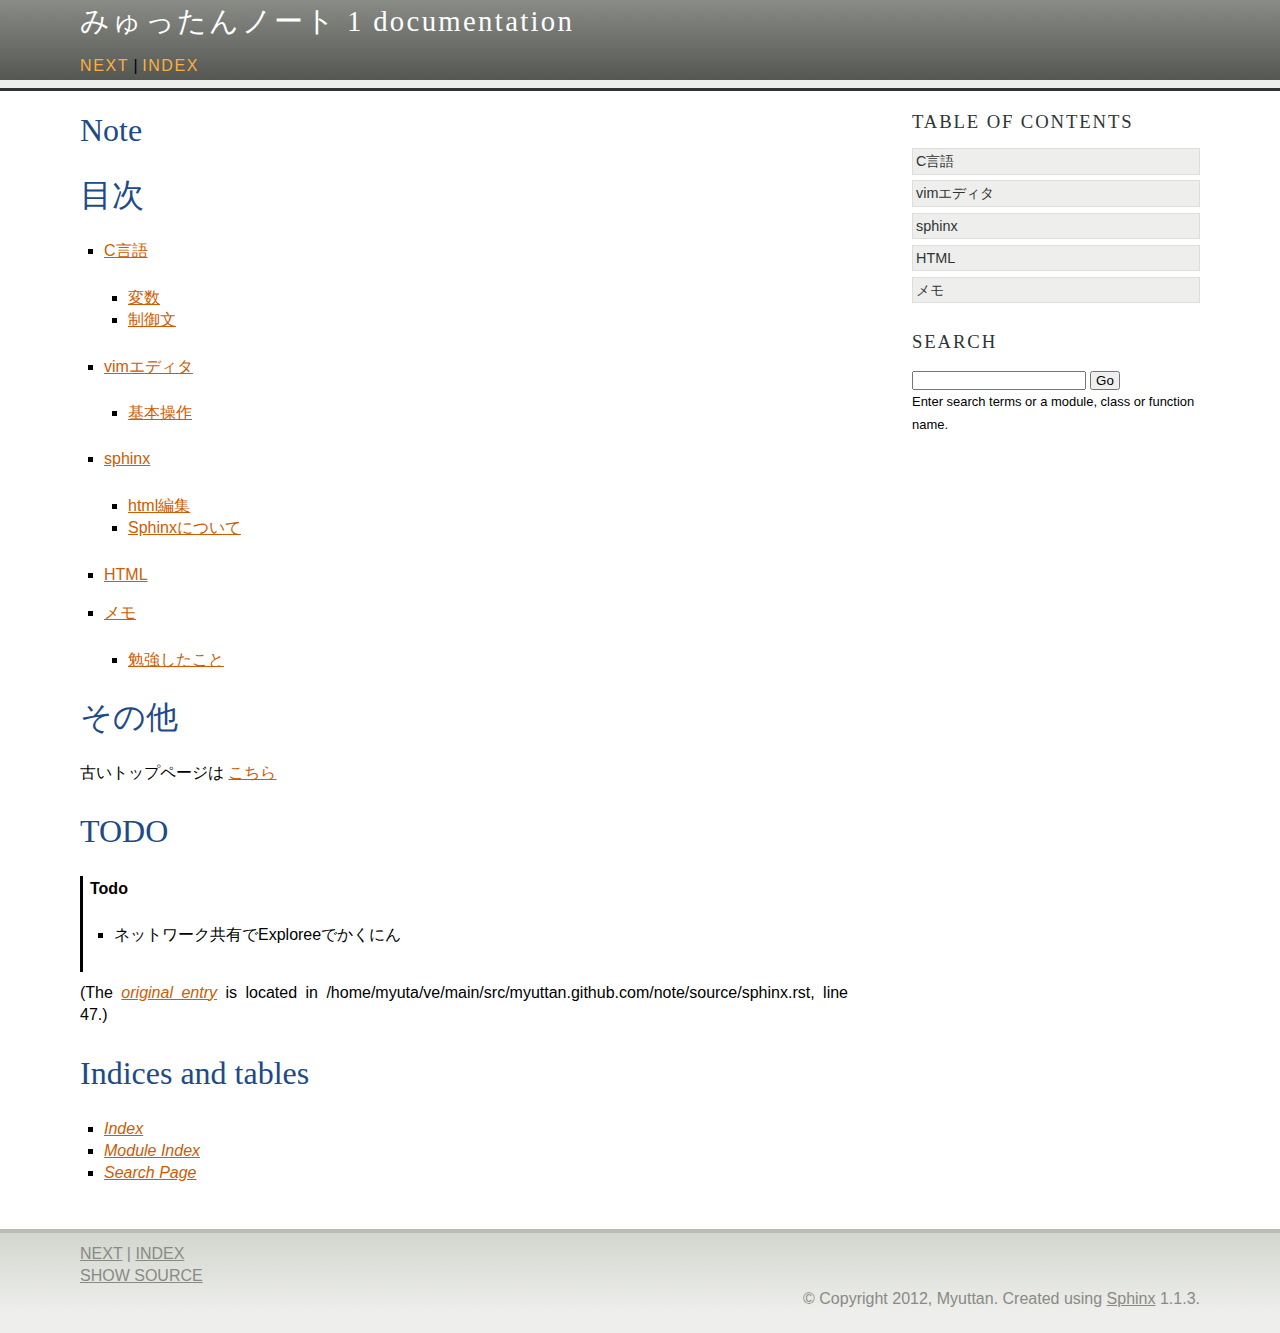
==== commit 285f91fa: "home編集" ====
--- a/index.html
+++ b/index.html
@@ -8,7 +8,7 @@
   <head>
     <meta http-equiv="Content-Type" content="text/html; charset=utf-8" />
     
-    <title>みゅったんノート &mdash; みゅったんノート 1 documentation</title>
+    <title>Note &mdash; みゅったんノート 1 documentation</title>
     
     <link rel="stylesheet" href="static/agogo.css" type="text/css" />
     <link rel="stylesheet" href="static/pygments.css" type="text/css" />
@@ -50,11 +50,11 @@
         <div class="bodywrapper">
           <div class="body">
             
-  <div class="section" id="id1">
-<h1>みゅったんノート<a class="headerlink" href="#id1" title="Permalink to this headline">¶</a></h1>
+  <div class="section" id="note">
+<h1>Note<a class="headerlink" href="#note" title="Permalink to this headline">¶</a></h1>
 </div>
-<div class="section" id="id2">
-<h1>目次<a class="headerlink" href="#id2" title="Permalink to this headline">¶</a></h1>
+<div class="section" id="id1">
+<h1>目次<a class="headerlink" href="#id1" title="Permalink to this headline">¶</a></h1>
 <div class="toctree-wrapper compound">
 <ul>
 <li class="toctree-l1"><a class="reference internal" href="c.html">C言語</a><ul>
@@ -66,21 +66,21 @@
 <li class="toctree-l2"><a class="reference internal" href="vim.html#id1">基本操作</a></li>
 </ul>
 </li>
+<li class="toctree-l1"><a class="reference internal" href="sphinx.html">sphinx</a><ul>
+<li class="toctree-l2"><a class="reference internal" href="sphinx.html#html">html編集</a></li>
+<li class="toctree-l2"><a class="reference internal" href="sphinx.html#id6">Sphinxについて</a></li>
+</ul>
+</li>
 <li class="toctree-l1"><a class="reference internal" href="html.html">HTML</a></li>
 <li class="toctree-l1"><a class="reference internal" href="memo.html">メモ</a><ul>
 <li class="toctree-l2"><a class="reference internal" href="memo.html#id2">勉強したこと</a></li>
 </ul>
 </li>
-<li class="toctree-l1"><a class="reference internal" href="sphinx.html">sphinx</a><ul>
-<li class="toctree-l2"><a class="reference internal" href="sphinx.html#html">html編集</a></li>
-<li class="toctree-l2"><a class="reference internal" href="sphinx.html#id6">Sphinxについて</a></li>
-</ul>
-</li>
 </ul>
 </div>
 </div>
-<div class="section" id="id3">
-<h1>その他<a class="headerlink" href="#id3" title="Permalink to this headline">¶</a></h1>
+<div class="section" id="id2">
+<h1>その他<a class="headerlink" href="#id2" title="Permalink to this headline">¶</a></h1>
 <p>古いトップページは <a class="reference external" href="/old.html">こちら</a></p>
 </div>
 <div class="section" id="todo">
@@ -112,9 +112,9 @@
           <ul>
 <li class="toctree-l1"><a class="reference internal" href="c.html">C言語</a></li>
 <li class="toctree-l1"><a class="reference internal" href="vim.html">vimエディタ</a></li>
+<li class="toctree-l1"><a class="reference internal" href="sphinx.html">sphinx</a></li>
 <li class="toctree-l1"><a class="reference internal" href="html.html">HTML</a></li>
 <li class="toctree-l1"><a class="reference internal" href="memo.html">メモ</a></li>
-<li class="toctree-l1"><a class="reference internal" href="sphinx.html">sphinx</a></li>
 </ul>
 
           <h3 style="margin-top: 1.5em;">Search</h3>
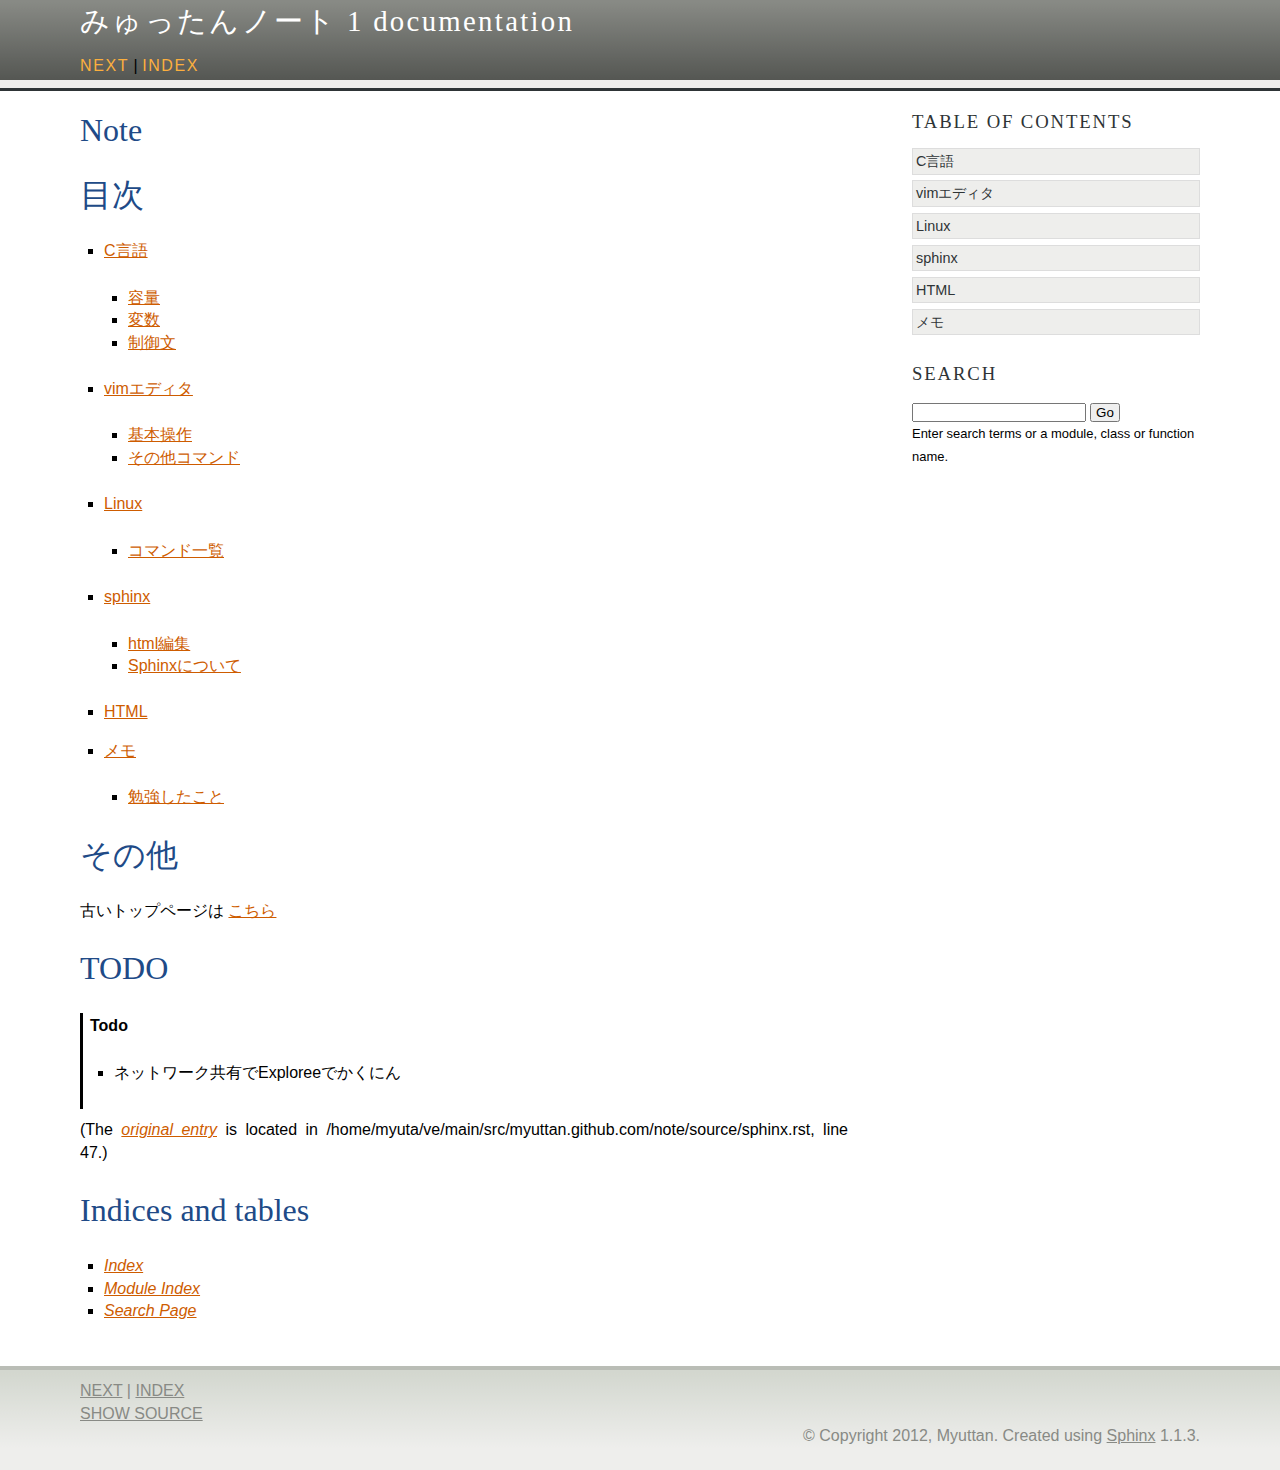
==== commit b70d27b8: "Linux等" ====
--- a/index.html
+++ b/index.html
@@ -58,12 +58,18 @@
 <div class="toctree-wrapper compound">
 <ul>
 <li class="toctree-l1"><a class="reference internal" href="c.html">C言語</a><ul>
-<li class="toctree-l2"><a class="reference internal" href="c.html#id1">変数</a></li>
-<li class="toctree-l2"><a class="reference internal" href="c.html#id2">制御文</a></li>
+<li class="toctree-l2"><a class="reference internal" href="c.html#id1">容量</a></li>
+<li class="toctree-l2"><a class="reference internal" href="c.html#id2">変数</a></li>
+<li class="toctree-l2"><a class="reference internal" href="c.html#id3">制御文</a></li>
 </ul>
 </li>
 <li class="toctree-l1"><a class="reference internal" href="vim.html">vimエディタ</a><ul>
 <li class="toctree-l2"><a class="reference internal" href="vim.html#id1">基本操作</a></li>
+<li class="toctree-l2"><a class="reference internal" href="vim.html#id2">その他コマンド</a></li>
+</ul>
+</li>
+<li class="toctree-l1"><a class="reference internal" href="Linux.html">Linux</a><ul>
+<li class="toctree-l2"><a class="reference internal" href="Linux.html#id1">コマンド一覧</a></li>
 </ul>
 </li>
 <li class="toctree-l1"><a class="reference internal" href="sphinx.html">sphinx</a><ul>
@@ -112,6 +118,7 @@
           <ul>
 <li class="toctree-l1"><a class="reference internal" href="c.html">C言語</a></li>
 <li class="toctree-l1"><a class="reference internal" href="vim.html">vimエディタ</a></li>
+<li class="toctree-l1"><a class="reference internal" href="Linux.html">Linux</a></li>
 <li class="toctree-l1"><a class="reference internal" href="sphinx.html">sphinx</a></li>
 <li class="toctree-l1"><a class="reference internal" href="html.html">HTML</a></li>
 <li class="toctree-l1"><a class="reference internal" href="memo.html">メモ</a></li>
